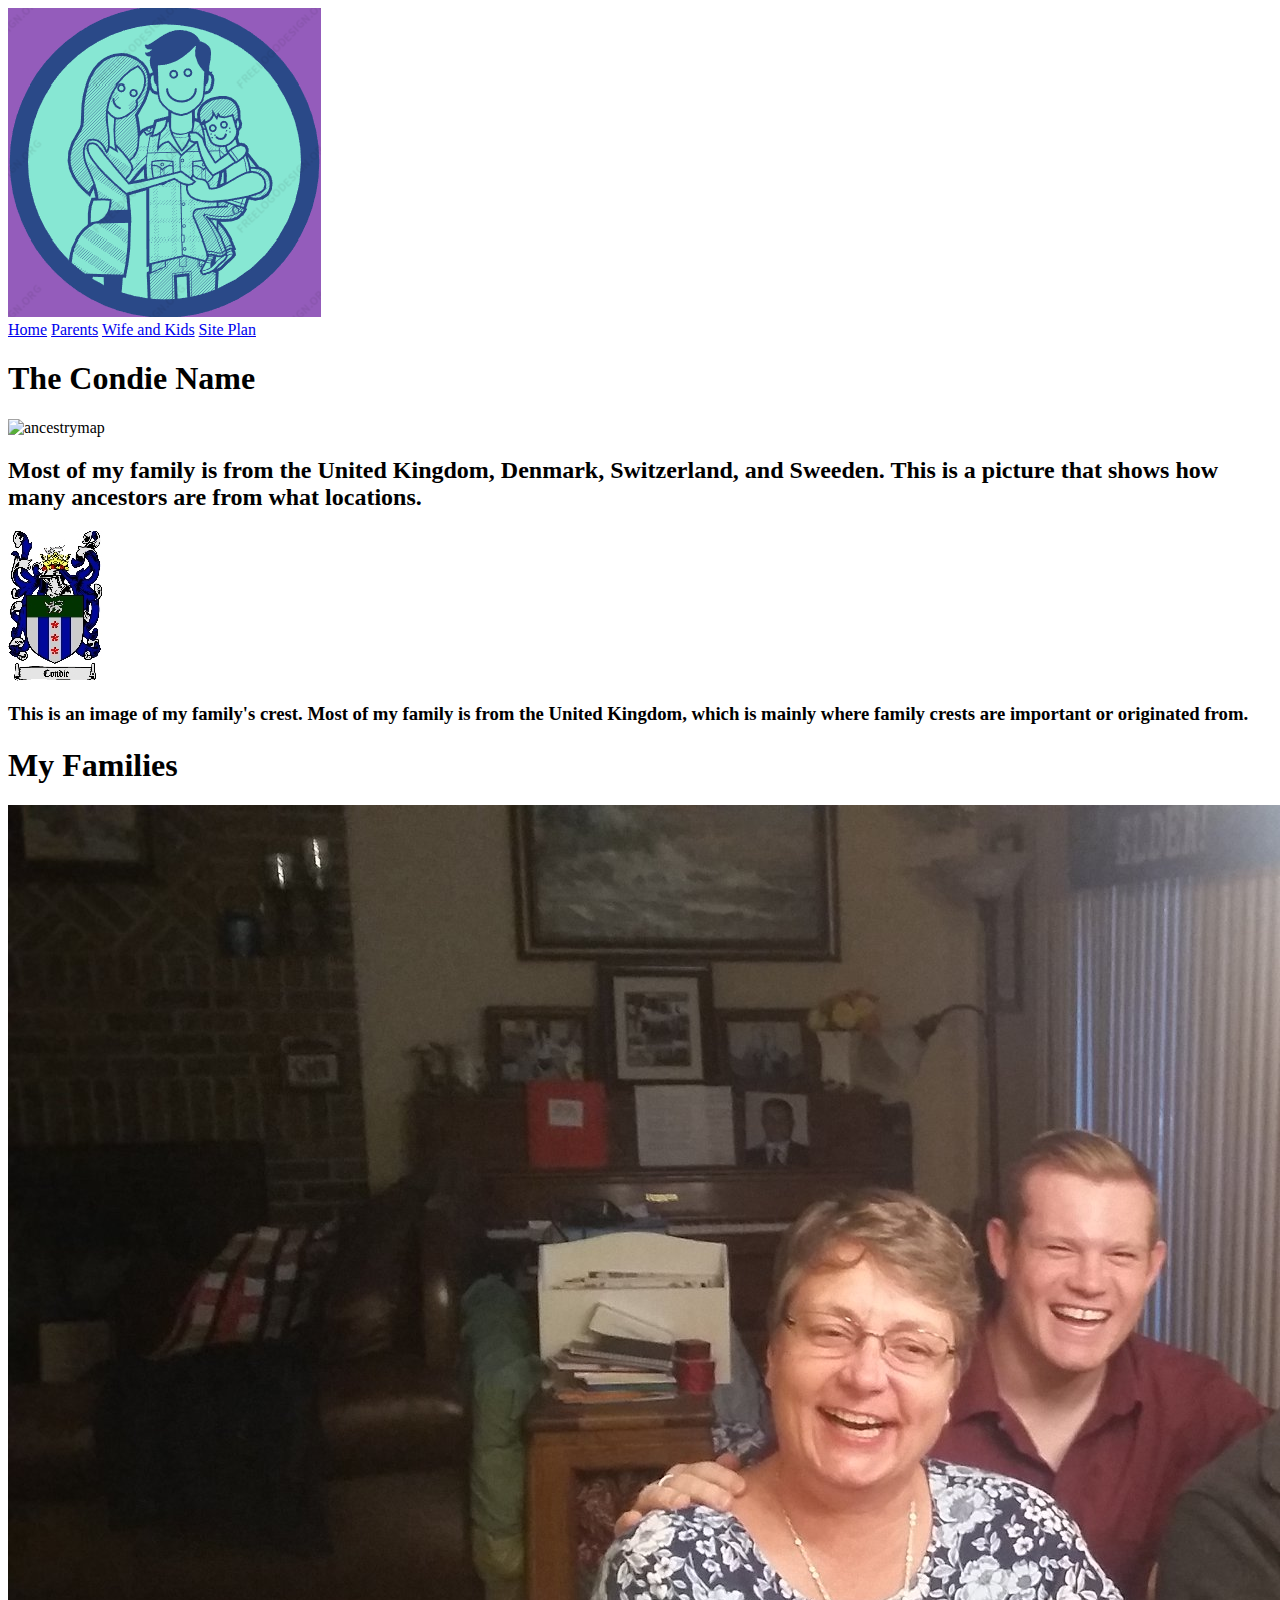
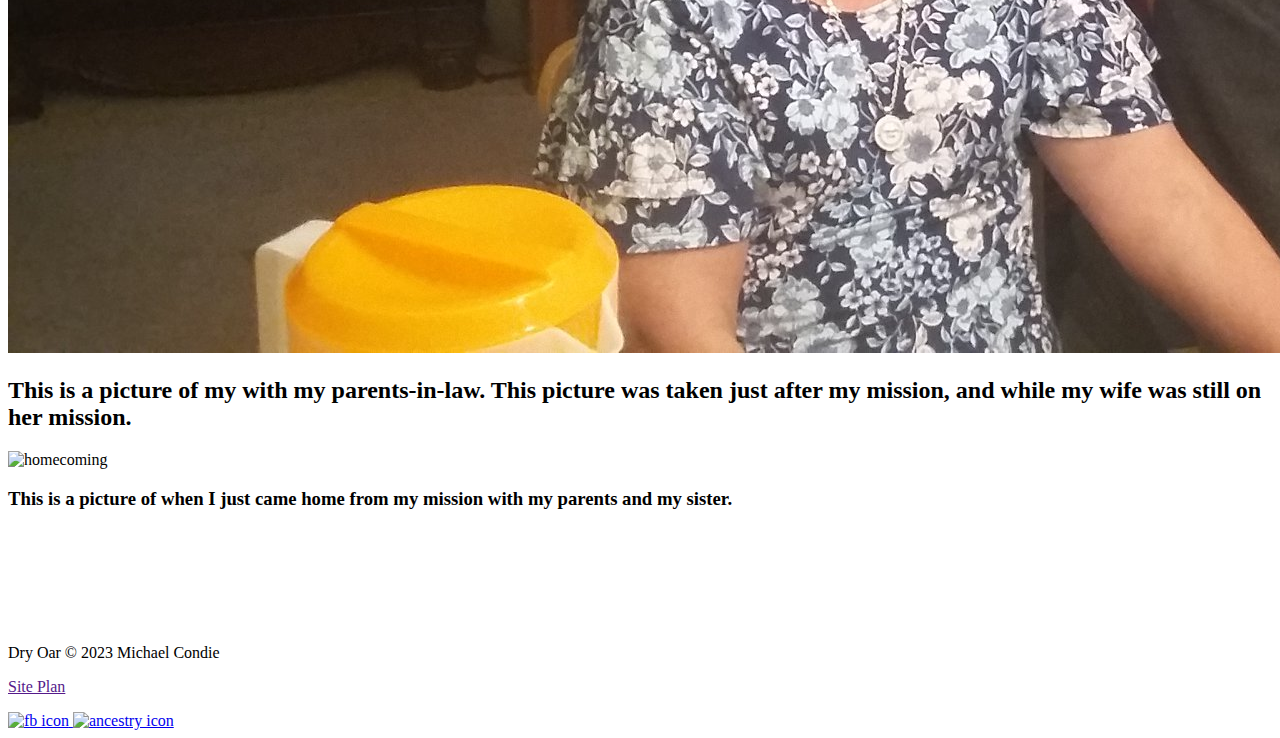
==== siteplan/index.html @ 8aa24c05 "updated code" ====
<!DOCTYPE html>
<html lang="en">
<head>
    <meta charset="UTF-8">
    <meta http-equiv="X-UA-Compatible" content="IE=edge">
    <meta name="viewport" content="width=device-width, initial-scale=1.0">
    <title>Family History Main Page</title>
    <link rel="stylesheet" href="styles/index.css">
</head>
<body>
    <div id="content">
        <header>
            <a id="logo_link" href="index.html">
                <img class="logo" src="images/familyhistorylogo.png" alt="Family Logo">
            </a>
            <nav>
                <a href="index.html">Home</a>
                <a href="parents.html">Parents</a>
                <a href="wifeandkids.html">Wife and Kids</a>
                <a href="site-plan.html">Site Plan</a>
            </nav>
        </header>
        <main class="home">
            <section class="ancestors">
                <h1>The Condie Name</h1>
                <img class="map" src="images/ancestrylocation.jpg" alt="ancestrymap">
                <h2>Most of my family is from the United Kingdom, Denmark, Switzerland, and Sweeden. This is a picture that shows how many ancestors are from what locations.</h2>
                <img class="crest" src="images/familycrest.jpg" alt="familycrest">
                <h3>This is an image of my family's crest. Most of my family is from the United Kingdom, which is mainly where family crests are important or originated from.</h3>
                </section>
            <section class="">
                <h1>My Families</h1>
                <img class="fam1" src="images/family2.jpg" alt="inlawsfam">
                <h2>This is a picture of my with my parents-in-law. This picture was taken just after my mission, and while my wife was still on her mission.</h2>
                <img class="fam2" src="images/myfamily.jpg" alt="homecoming">
                <h3>This is a picture of when I just came home from my mission with my parents and my sister.</h3>
                </section>
            </section>
            <section class="">
                <img class="" src="" alt="">
                <h1></h1>
                <img class="" src="" alt="">
                <h2></h2>
            </section>
            <div id=""></div>
            <img class="" src="" alt="">
            <section class="">
                <h2></h2>
                <p></p>
                <a class="" href=""></a>
            </section>
        </main>
        <footer>
            <p>Dry Oar &copy; 2023 Michael Condie</p>
            <p><a href="">Site Plan</a></p>
            <div class="fhsites">
                <a href="https://familysearch.org" target="_blank">
                    <img src="images/familysearchlogo.png" alt="fb icon">
                </a>
                <a href="https://ancestry.com" target="_blank">
                    <img src="images/ancestrylogo.png" alt="ancestry icon">
                </a>
                </div>
        </footer>
    </div>
</body>
</html>
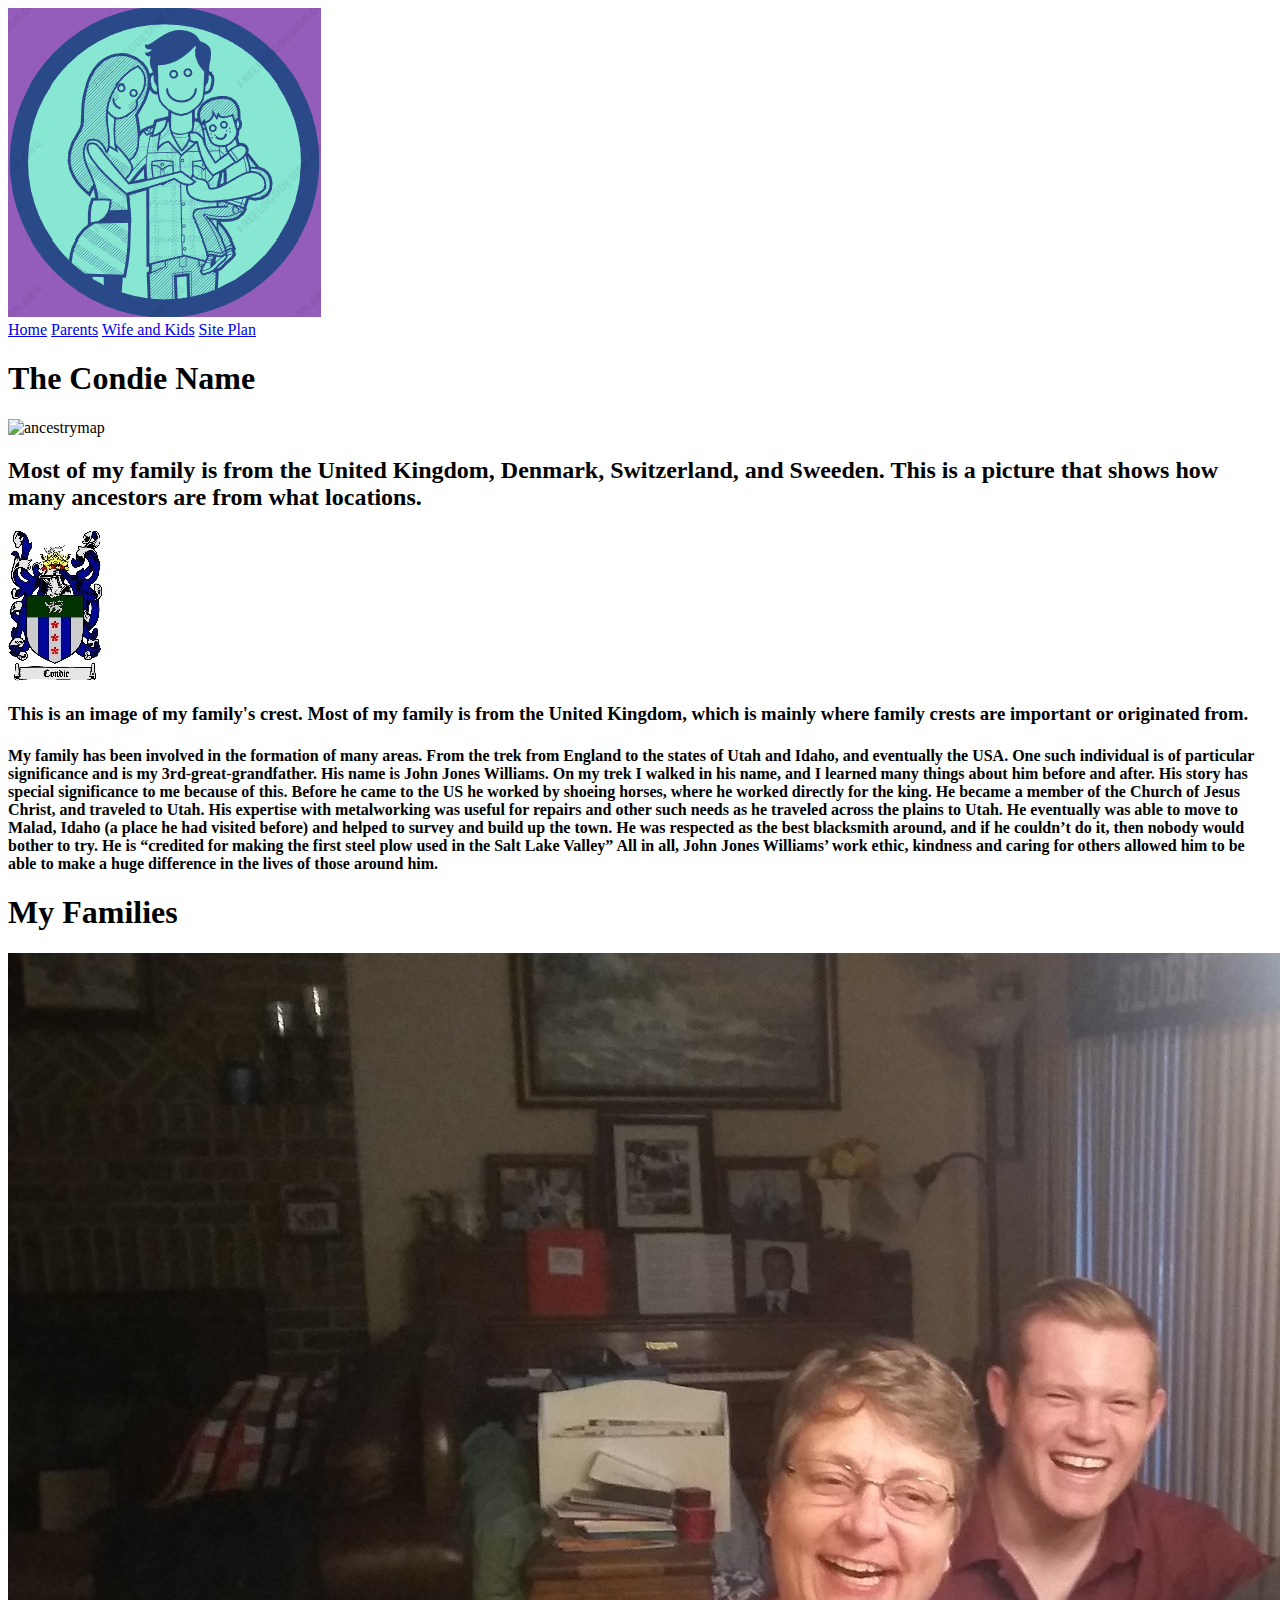
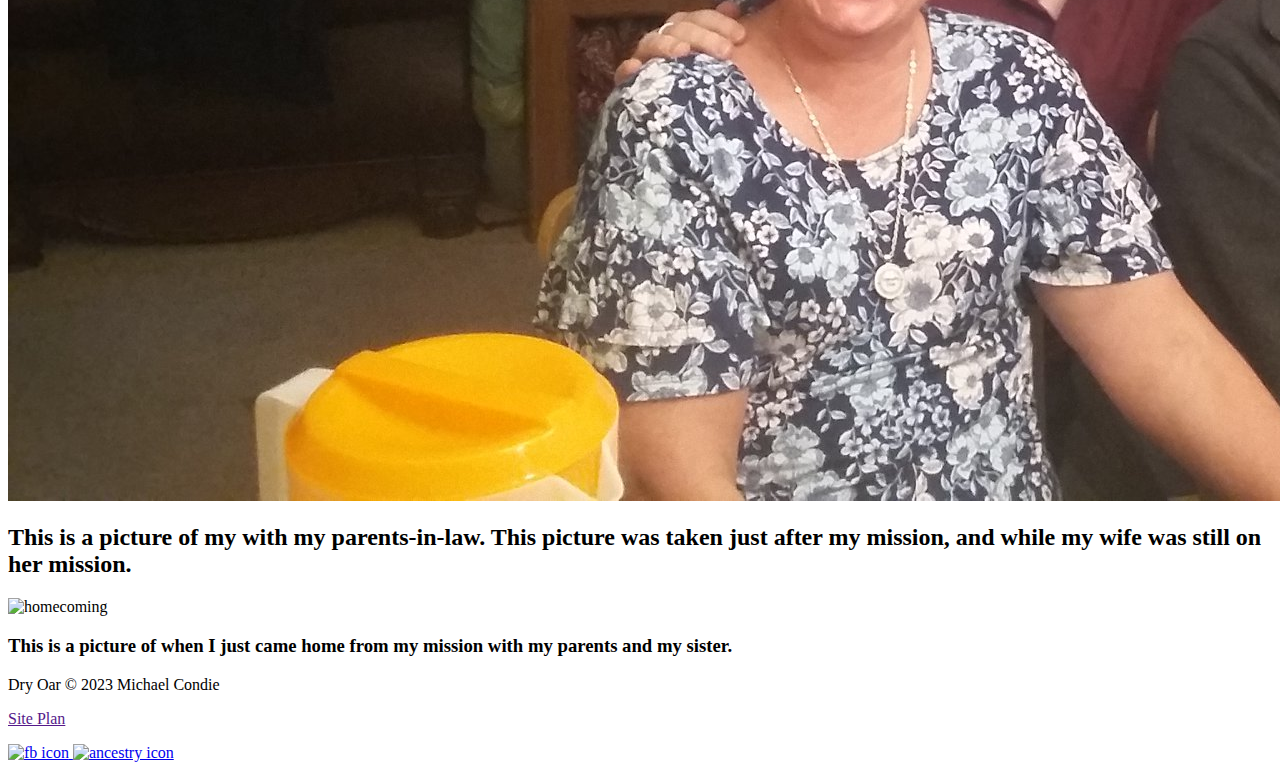
==== commit 69c03f57: "added family paragraph" ====
--- a/siteplan/index.html
+++ b/siteplan/index.html
@@ -27,6 +27,7 @@
                 <h2>Most of my family is from the United Kingdom, Denmark, Switzerland, and Sweeden. This is a picture that shows how many ancestors are from what locations.</h2>
                 <img class="crest" src="images/familycrest.jpg" alt="familycrest">
                 <h3>This is an image of my family's crest. Most of my family is from the United Kingdom, which is mainly where family crests are important or originated from.</h3>
+                <h4>My family has been involved in the formation of many areas. From the trek from England to the states of Utah and Idaho, and eventually the USA. One such individual is of particular significance and is my 3rd-great-grandfather. His name is John Jones Williams. On my trek I walked in his name, and I learned many things about him before and after. His story has special significance to me because of this. Before he came to the US he worked by shoeing horses, where he worked directly for the king. He became a member of the Church of Jesus Christ, and traveled to Utah. His expertise with metalworking was useful for repairs and other such needs as he traveled across the plains to Utah. He eventually was able to move to Malad, Idaho (a place he had visited before) and helped to survey and build up the town. He was respected as the best blacksmith around, and if he couldn’t do it, then nobody would bother to try. He is “credited for making the first steel plow used in the Salt Lake Valley” All in all, John Jones Williams’ work ethic, kindness and caring for others allowed him to be able to make a huge difference in the lives of those around him.</h4>
                 </section>
             <section class="">
                 <h1>My Families</h1>
@@ -34,20 +35,6 @@
                 <h2>This is a picture of my with my parents-in-law. This picture was taken just after my mission, and while my wife was still on her mission.</h2>
                 <img class="fam2" src="images/myfamily.jpg" alt="homecoming">
                 <h3>This is a picture of when I just came home from my mission with my parents and my sister.</h3>
-                </section>
-            </section>
-            <section class="">
-                <img class="" src="" alt="">
-                <h1></h1>
-                <img class="" src="" alt="">
-                <h2></h2>
-            </section>
-            <div id=""></div>
-            <img class="" src="" alt="">
-            <section class="">
-                <h2></h2>
-                <p></p>
-                <a class="" href=""></a>
             </section>
         </main>
         <footer>
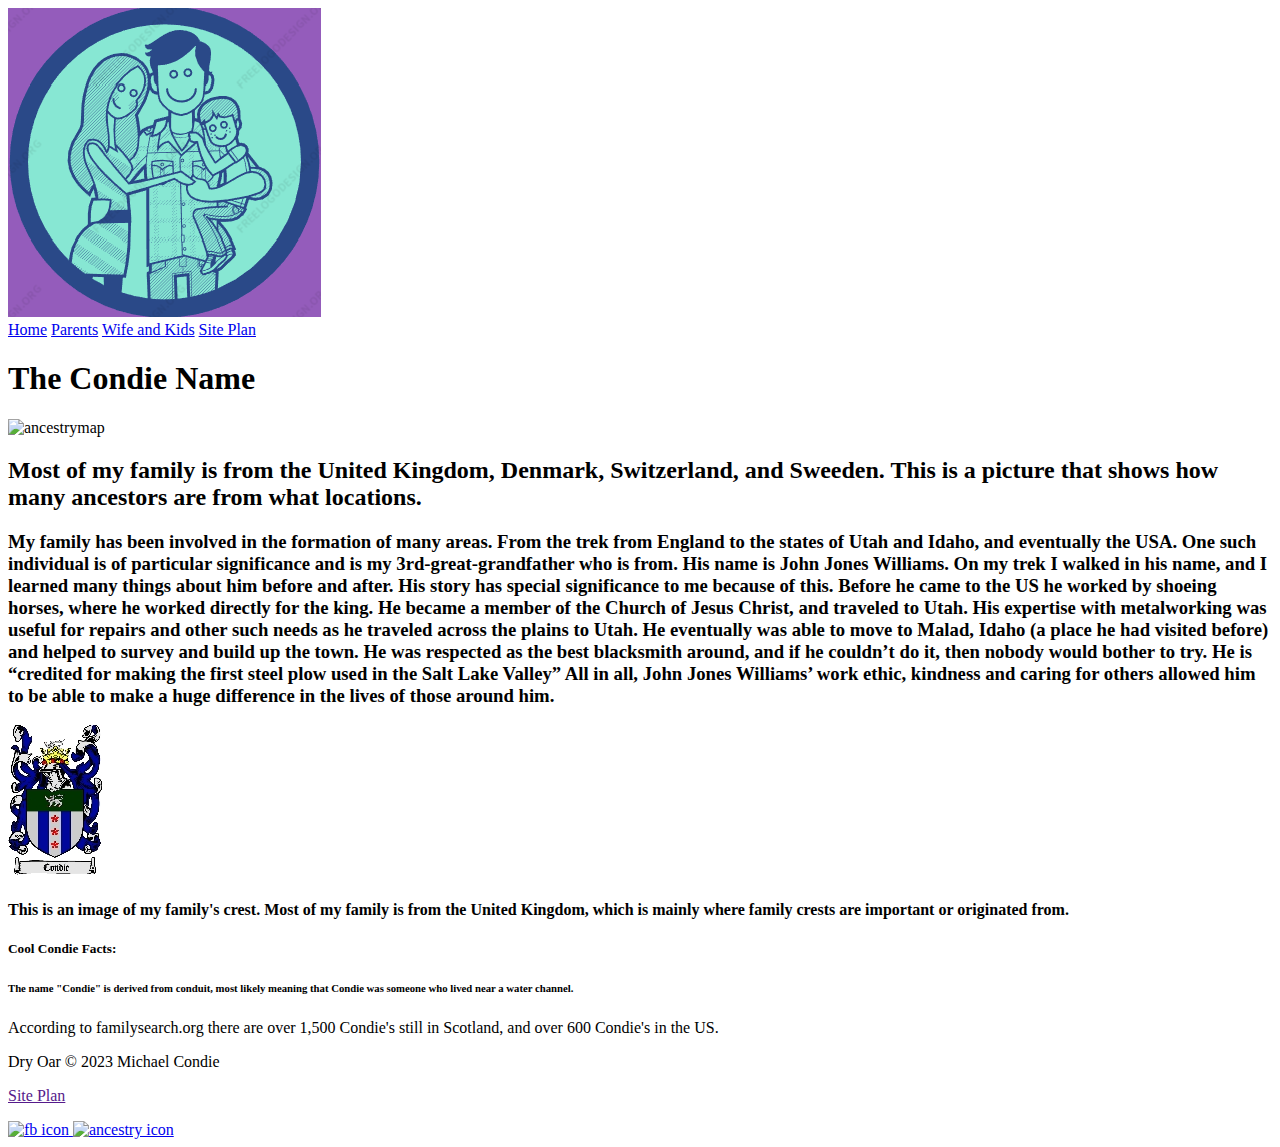
==== commit 7a107ddc: "updated html" ====
--- a/siteplan/index.html
+++ b/siteplan/index.html
@@ -25,16 +25,15 @@
                 <h1>The Condie Name</h1>
                 <img class="map" src="images/ancestrylocation.jpg" alt="ancestrymap">
                 <h2>Most of my family is from the United Kingdom, Denmark, Switzerland, and Sweeden. This is a picture that shows how many ancestors are from what locations.</h2>
+                <h3>My family has been involved in the formation of many areas. From the trek from England to the states of Utah and Idaho, and eventually the USA. One such individual is of particular significance and is my 3rd-great-grandfather who is from. His name is John Jones Williams. On my trek I walked in his name, and I learned many things about him before and after. His story has special significance to me because of this. Before he came to the US he worked by shoeing horses, where he worked directly for the king. He became a member of the Church of Jesus Christ, and traveled to Utah. His expertise with metalworking was useful for repairs and other such needs as he traveled across the plains to Utah. He eventually was able to move to Malad, Idaho (a place he had visited before) and helped to survey and build up the town. He was respected as the best blacksmith around, and if he couldn’t do it, then nobody would bother to try. He is “credited for making the first steel plow used in the Salt Lake Valley” All in all, John Jones Williams’ work ethic, kindness and caring for others allowed him to be able to make a huge difference in the lives of those around him.</h3>
                 <img class="crest" src="images/familycrest.jpg" alt="familycrest">
-                <h3>This is an image of my family's crest. Most of my family is from the United Kingdom, which is mainly where family crests are important or originated from.</h3>
-                <h4>My family has been involved in the formation of many areas. From the trek from England to the states of Utah and Idaho, and eventually the USA. One such individual is of particular significance and is my 3rd-great-grandfather. His name is John Jones Williams. On my trek I walked in his name, and I learned many things about him before and after. His story has special significance to me because of this. Before he came to the US he worked by shoeing horses, where he worked directly for the king. He became a member of the Church of Jesus Christ, and traveled to Utah. His expertise with metalworking was useful for repairs and other such needs as he traveled across the plains to Utah. He eventually was able to move to Malad, Idaho (a place he had visited before) and helped to survey and build up the town. He was respected as the best blacksmith around, and if he couldn’t do it, then nobody would bother to try. He is “credited for making the first steel plow used in the Salt Lake Valley” All in all, John Jones Williams’ work ethic, kindness and caring for others allowed him to be able to make a huge difference in the lives of those around him.</h4>
-                </section>
-            <section class="">
-                <h1>My Families</h1>
-                <img class="fam1" src="images/family2.jpg" alt="inlawsfam">
-                <h2>This is a picture of my with my parents-in-law. This picture was taken just after my mission, and while my wife was still on her mission.</h2>
-                <img class="fam2" src="images/myfamily.jpg" alt="homecoming">
-                <h3>This is a picture of when I just came home from my mission with my parents and my sister.</h3>
+                <h4>This is an image of my family's crest. Most of my family is from the United Kingdom, which is mainly where family crests are important or originated from.</h4>
+                <h5>Cool Condie Facts:</h5>
+                <h6>The name "Condie" is derived from conduit, most likely meaning that Condie was someone who lived near a water channel.</h6>
+                <h7>According to familysearch.org there are over 1,500 Condie's still in Scotland, and over 600 Condie's in the US.</h7>
+                <h8>
+                    
+                </h8>
             </section>
         </main>
         <footer>
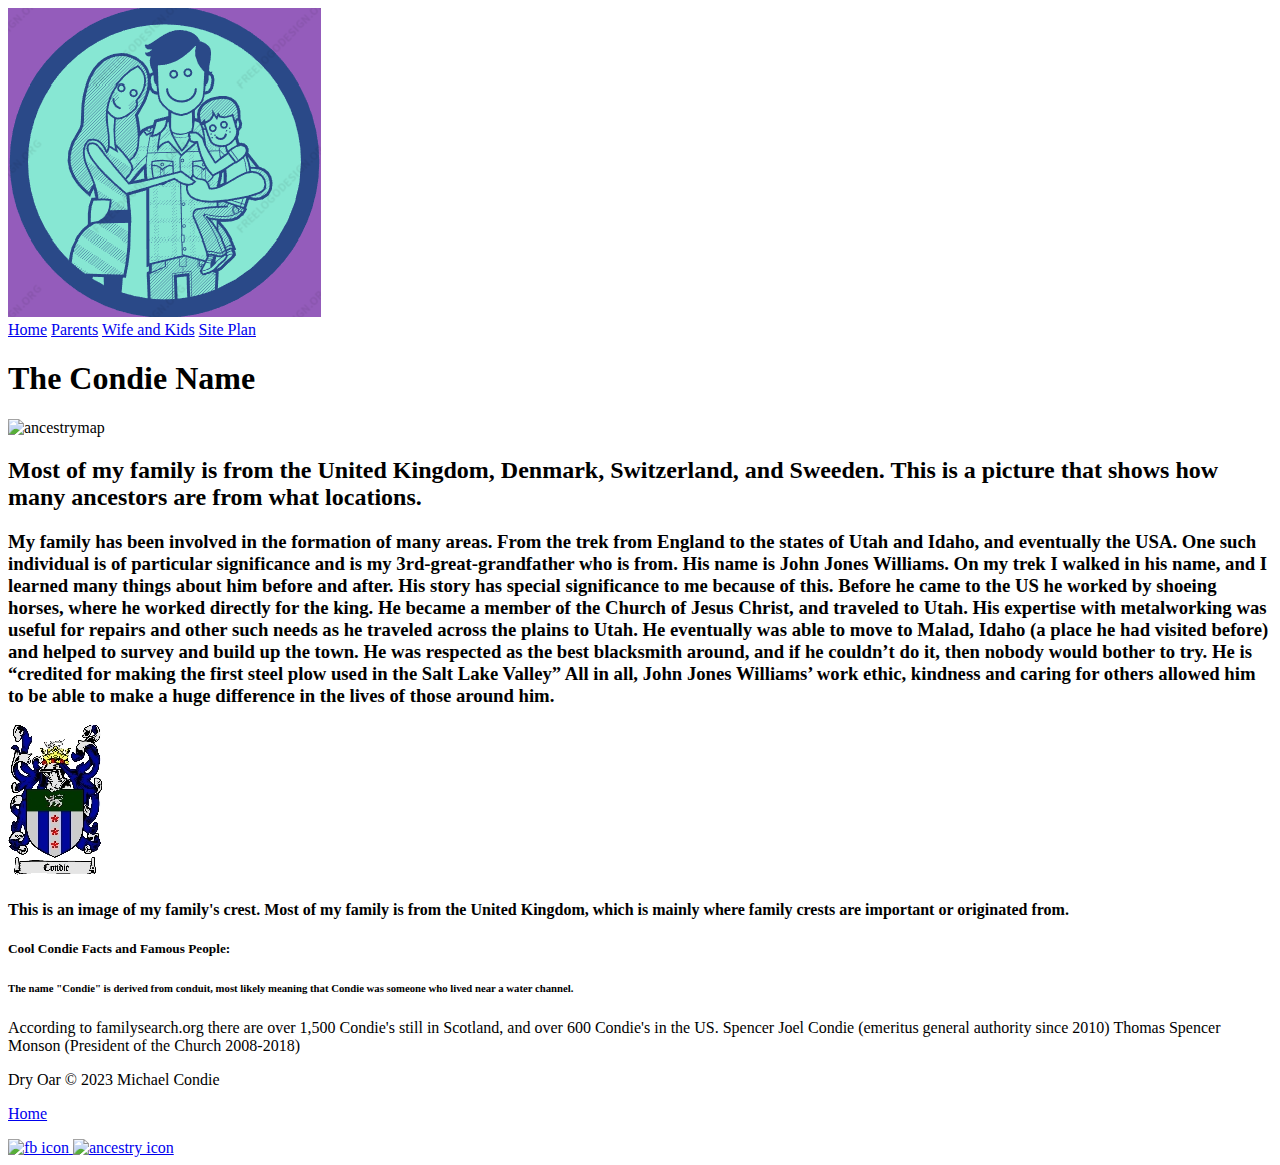
==== commit 9d886a89: "updated link to home page at bottom for all pages" ====
--- a/siteplan/index.html
+++ b/siteplan/index.html
@@ -28,17 +28,16 @@
                 <h3>My family has been involved in the formation of many areas. From the trek from England to the states of Utah and Idaho, and eventually the USA. One such individual is of particular significance and is my 3rd-great-grandfather who is from. His name is John Jones Williams. On my trek I walked in his name, and I learned many things about him before and after. His story has special significance to me because of this. Before he came to the US he worked by shoeing horses, where he worked directly for the king. He became a member of the Church of Jesus Christ, and traveled to Utah. His expertise with metalworking was useful for repairs and other such needs as he traveled across the plains to Utah. He eventually was able to move to Malad, Idaho (a place he had visited before) and helped to survey and build up the town. He was respected as the best blacksmith around, and if he couldn’t do it, then nobody would bother to try. He is “credited for making the first steel plow used in the Salt Lake Valley” All in all, John Jones Williams’ work ethic, kindness and caring for others allowed him to be able to make a huge difference in the lives of those around him.</h3>
                 <img class="crest" src="images/familycrest.jpg" alt="familycrest">
                 <h4>This is an image of my family's crest. Most of my family is from the United Kingdom, which is mainly where family crests are important or originated from.</h4>
-                <h5>Cool Condie Facts:</h5>
+                <h5>Cool Condie Facts and Famous People:</h5>
                 <h6>The name "Condie" is derived from conduit, most likely meaning that Condie was someone who lived near a water channel.</h6>
                 <h7>According to familysearch.org there are over 1,500 Condie's still in Scotland, and over 600 Condie's in the US.</h7>
-                <h8>
-                    
-                </h8>
+                <h8>Spencer Joel Condie (emeritus general authority since 2010)</h8>
+                <h9>Thomas Spencer Monson (President of the Church 2008-2018)</h9>
             </section>
         </main>
         <footer>
             <p>Dry Oar &copy; 2023 Michael Condie</p>
-            <p><a href="">Site Plan</a></p>
+            <p><a href="index.html">Home</a></p>
             <div class="fhsites">
                 <a href="https://familysearch.org" target="_blank">
                     <img src="images/familysearchlogo.png" alt="fb icon">
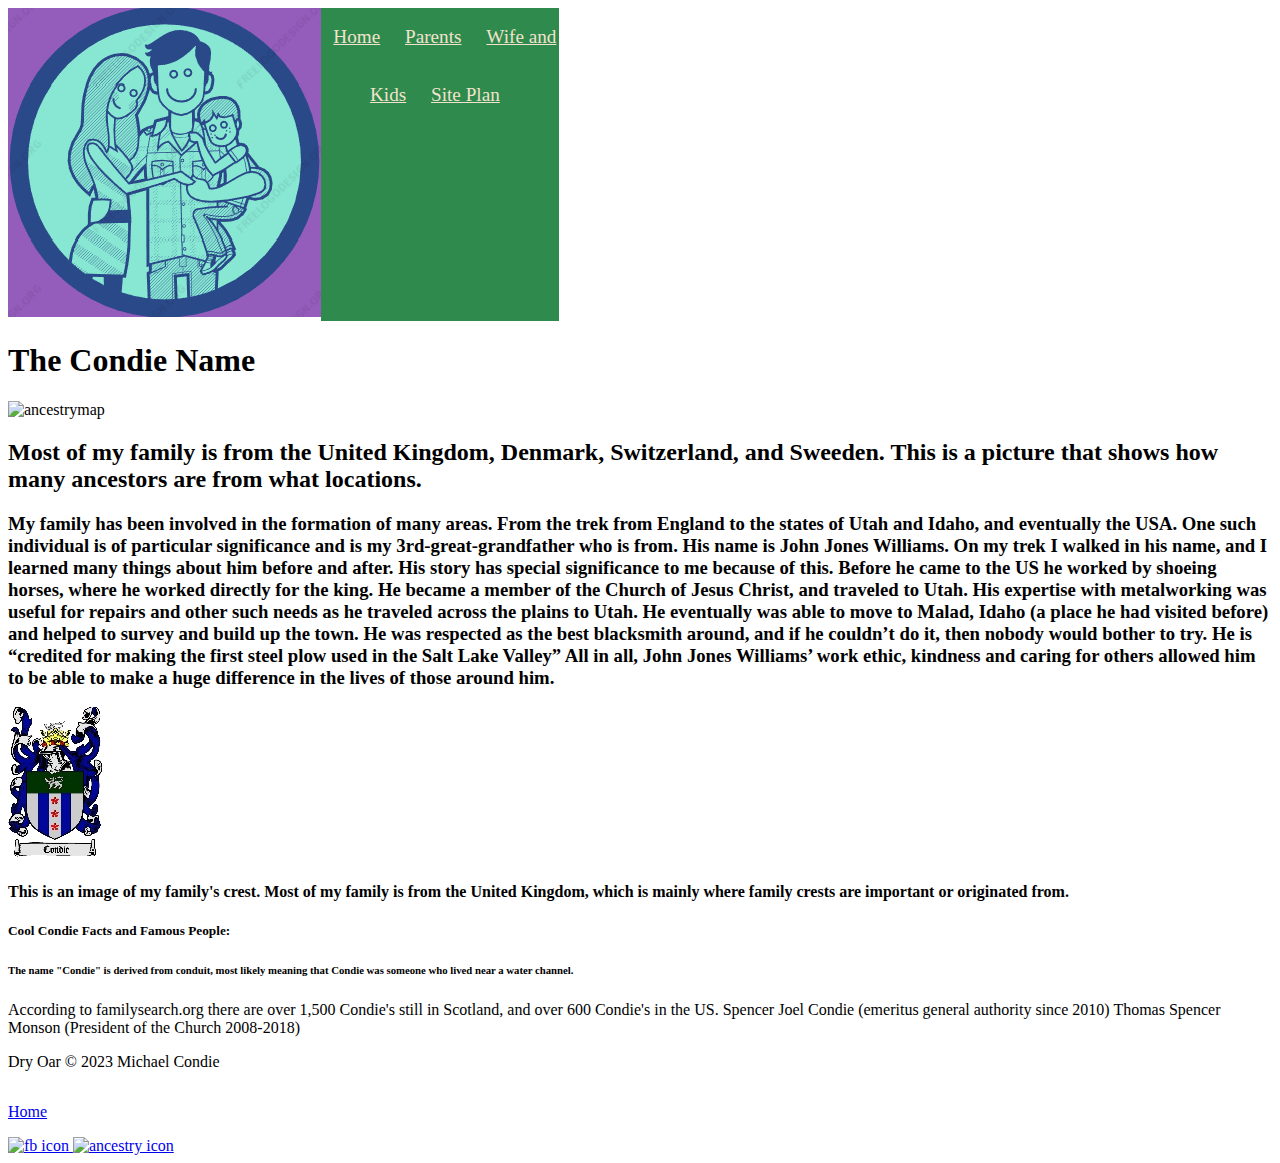
==== commit 146cb3c3: "updated code" ====
--- a/siteplan/index.html
+++ b/siteplan/index.html
@@ -26,6 +26,8 @@
                 <img class="map" src="images/ancestrylocation.jpg" alt="ancestrymap">
                 <h2>Most of my family is from the United Kingdom, Denmark, Switzerland, and Sweeden. This is a picture that shows how many ancestors are from what locations.</h2>
                 <h3>My family has been involved in the formation of many areas. From the trek from England to the states of Utah and Idaho, and eventually the USA. One such individual is of particular significance and is my 3rd-great-grandfather who is from. His name is John Jones Williams. On my trek I walked in his name, and I learned many things about him before and after. His story has special significance to me because of this. Before he came to the US he worked by shoeing horses, where he worked directly for the king. He became a member of the Church of Jesus Christ, and traveled to Utah. His expertise with metalworking was useful for repairs and other such needs as he traveled across the plains to Utah. He eventually was able to move to Malad, Idaho (a place he had visited before) and helped to survey and build up the town. He was respected as the best blacksmith around, and if he couldn’t do it, then nobody would bother to try. He is “credited for making the first steel plow used in the Salt Lake Valley” All in all, John Jones Williams’ work ethic, kindness and caring for others allowed him to be able to make a huge difference in the lives of those around him.</h3>
+            </section>
+            <section class="funfacts">
                 <img class="crest" src="images/familycrest.jpg" alt="familycrest">
                 <h4>This is an image of my family's crest. Most of my family is from the United Kingdom, which is mainly where family crests are important or originated from.</h4>
                 <h5>Cool Condie Facts and Famous People:</h5>
@@ -45,7 +47,7 @@
                 <a href="https://ancestry.com" target="_blank">
                     <img src="images/ancestrylogo.png" alt="ancestry icon">
                 </a>
-                </div>
+            </div>
         </footer>
     </div>
 </body>
--- a/siteplan/styles/index.css
+++ b/siteplan/styles/index.css
@@ -0,0 +1,31 @@
+nav {
+    background-color: #2E8A4D;
+    line-height: 3em;
+    text-align: center;
+    font-size: 1.2em;
+}
+nav  {
+    list-style-type: none;
+}
+nav a {
+    padding:1em;
+    min-width: 120px;
+    padding: 10px;
+}
+nav a:link, nav a:visited {
+    color: #F3E3CE;
+}
+nav a:hover {
+    color: #F3E3CE;
+    background-color: #BA1B1D;
+}
+header {
+    display: grid;
+    grid-template-columns: 1fr 1fr 1fr 1fr 1fr;
+}
+footer {
+    display: grid;
+}
+.fhsites {
+    grid-template-columns: 1fr 1fr 1fr;
+}
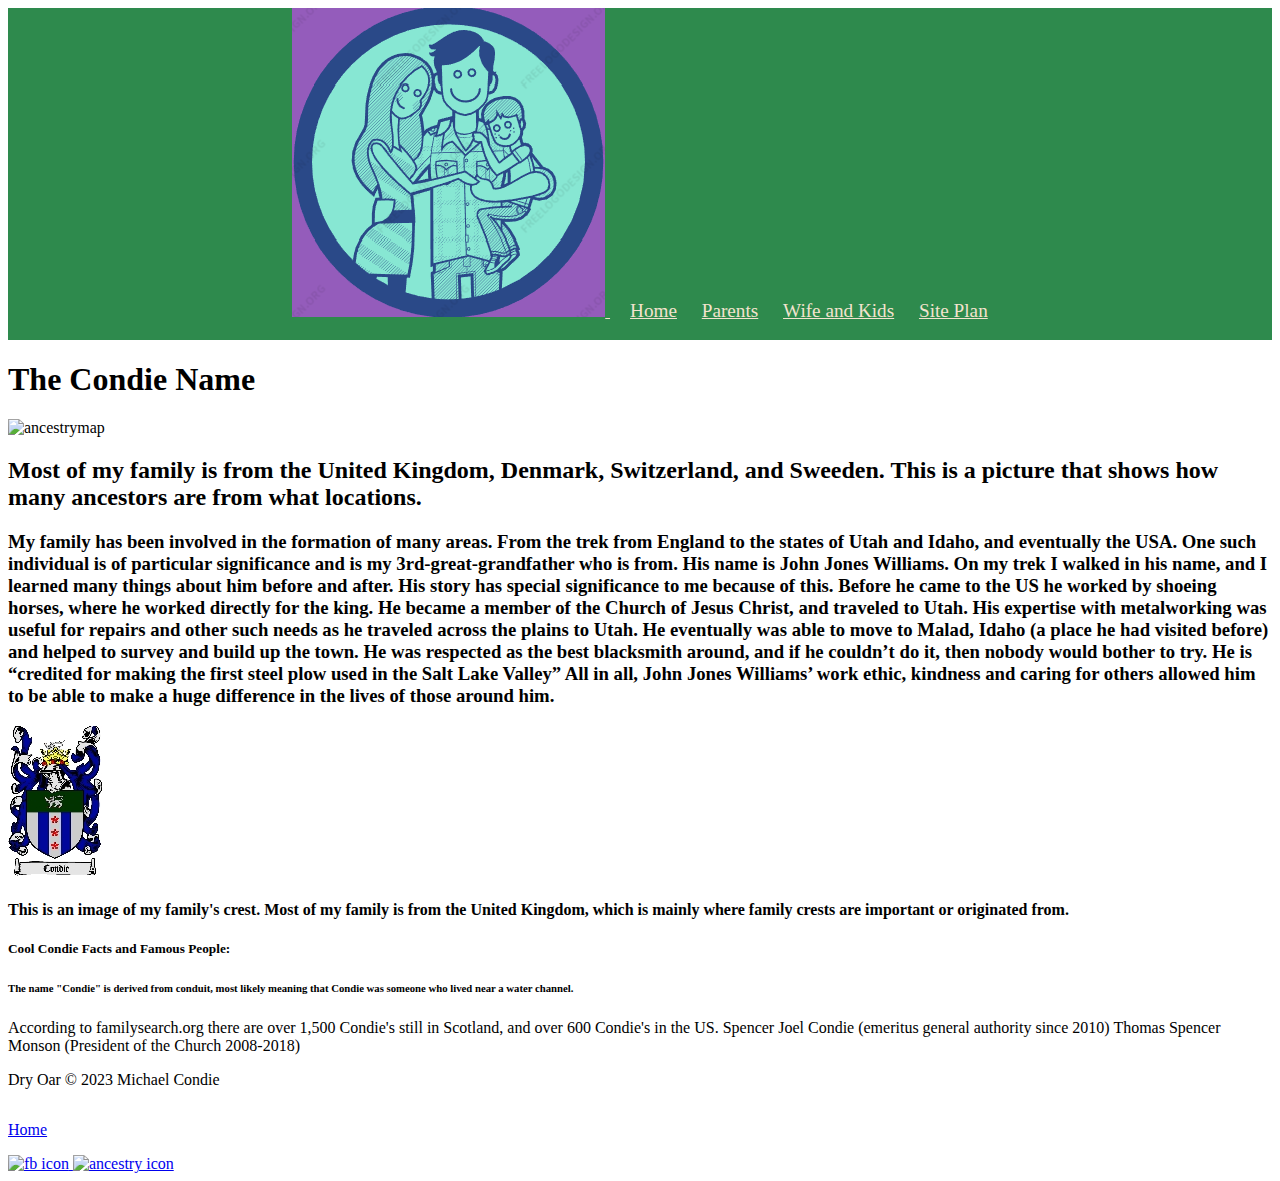
==== commit 6441152c: "changed nav html" ====
--- a/siteplan/index.html
+++ b/siteplan/index.html
@@ -10,10 +10,10 @@
 <body>
     <div id="content">
         <header>
-            <a id="logo_link" href="index.html">
-                <img class="logo" src="images/familyhistorylogo.png" alt="Family Logo">
-            </a>
             <nav>
+                <a id="logo_link" href="index.html">
+                    <img class="logo" src="images/familyhistorylogo.png" alt="Family Logo">
+                </a>
                 <a href="index.html">Home</a>
                 <a href="parents.html">Parents</a>
                 <a href="wifeandkids.html">Wife and Kids</a>
--- a/siteplan/styles/index.css
+++ b/siteplan/styles/index.css
@@ -21,10 +21,11 @@
 }
 header {
     display: grid;
-    grid-template-columns: 1fr 1fr 1fr 1fr 1fr;
+    grid-template-columns: auto;
 }
 footer {
     display: grid;
+    grid-template-columns: auto;
 }
 .fhsites {
     grid-template-columns: 1fr 1fr 1fr;
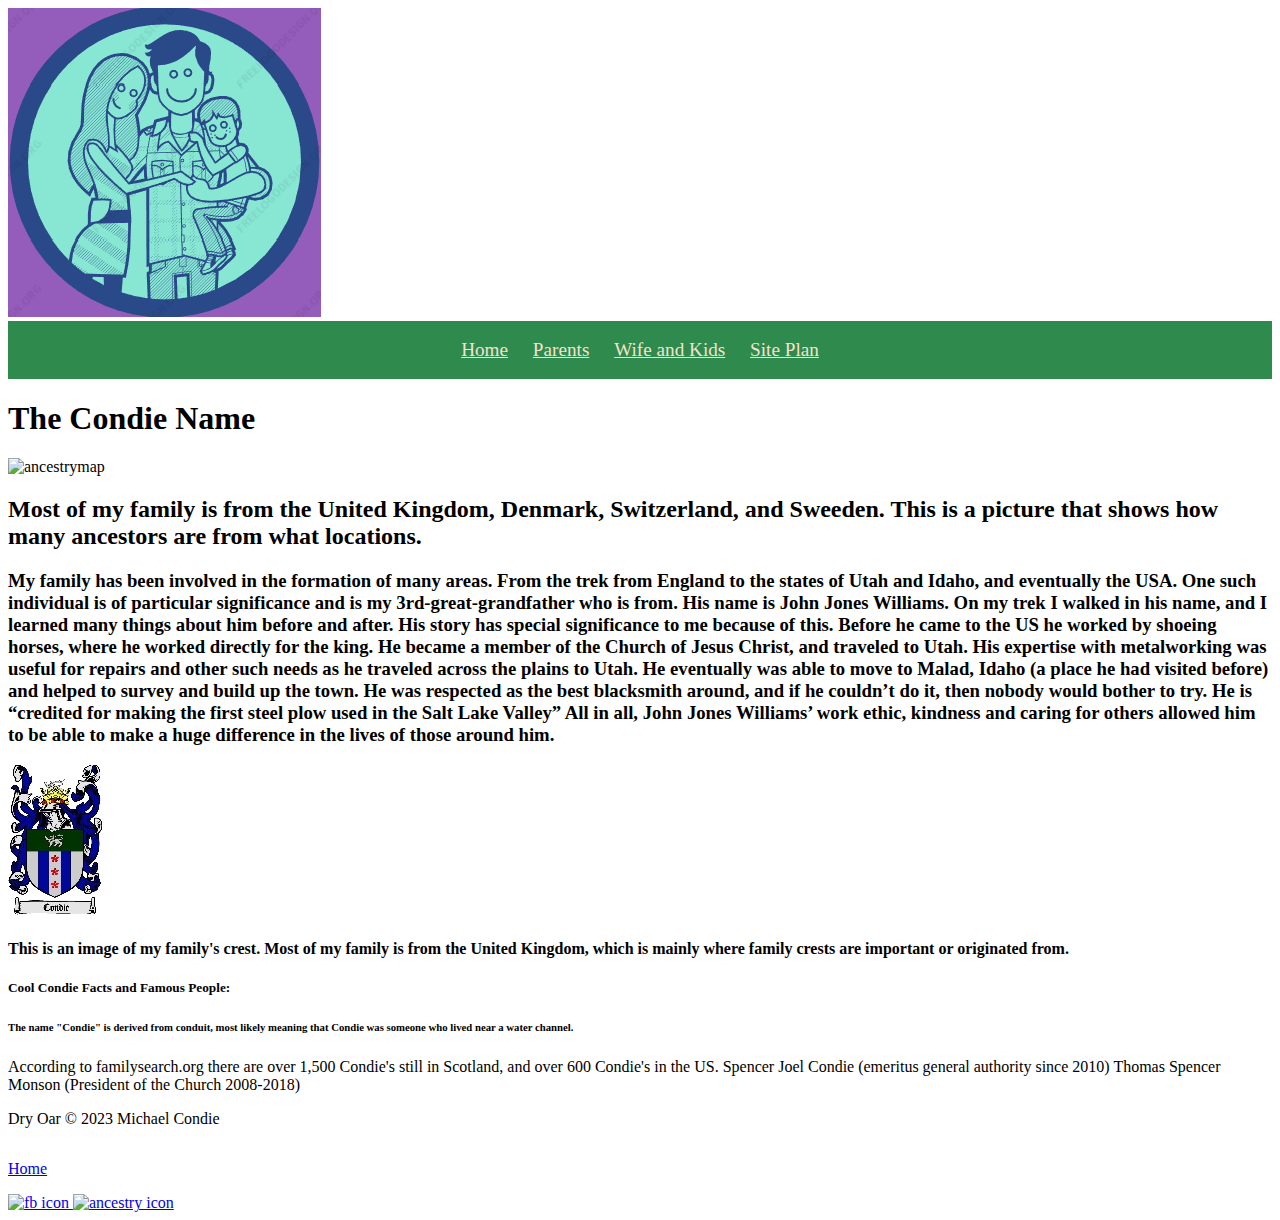
==== commit edf1ac12: "reverted to original header nav" ====
--- a/siteplan/index.html
+++ b/siteplan/index.html
@@ -10,10 +10,10 @@
 <body>
     <div id="content">
         <header>
+            <a id="logo_link" href="index.html">
+                <img class="logo" src="images/familyhistorylogo.png" alt="Family Logo">
+            </a>
             <nav>
-                <a id="logo_link" href="index.html">
-                    <img class="logo" src="images/familyhistorylogo.png" alt="Family Logo">
-                </a>
                 <a href="index.html">Home</a>
                 <a href="parents.html">Parents</a>
                 <a href="wifeandkids.html">Wife and Kids</a>
--- a/siteplan/styles/index.css
+++ b/siteplan/styles/index.css
@@ -30,3 +30,7 @@
 .fhsites {
     grid-template-columns: 1fr 1fr 1fr;
 }
+logo_link {
+    height: 500px;
+    width: 300px;
+}